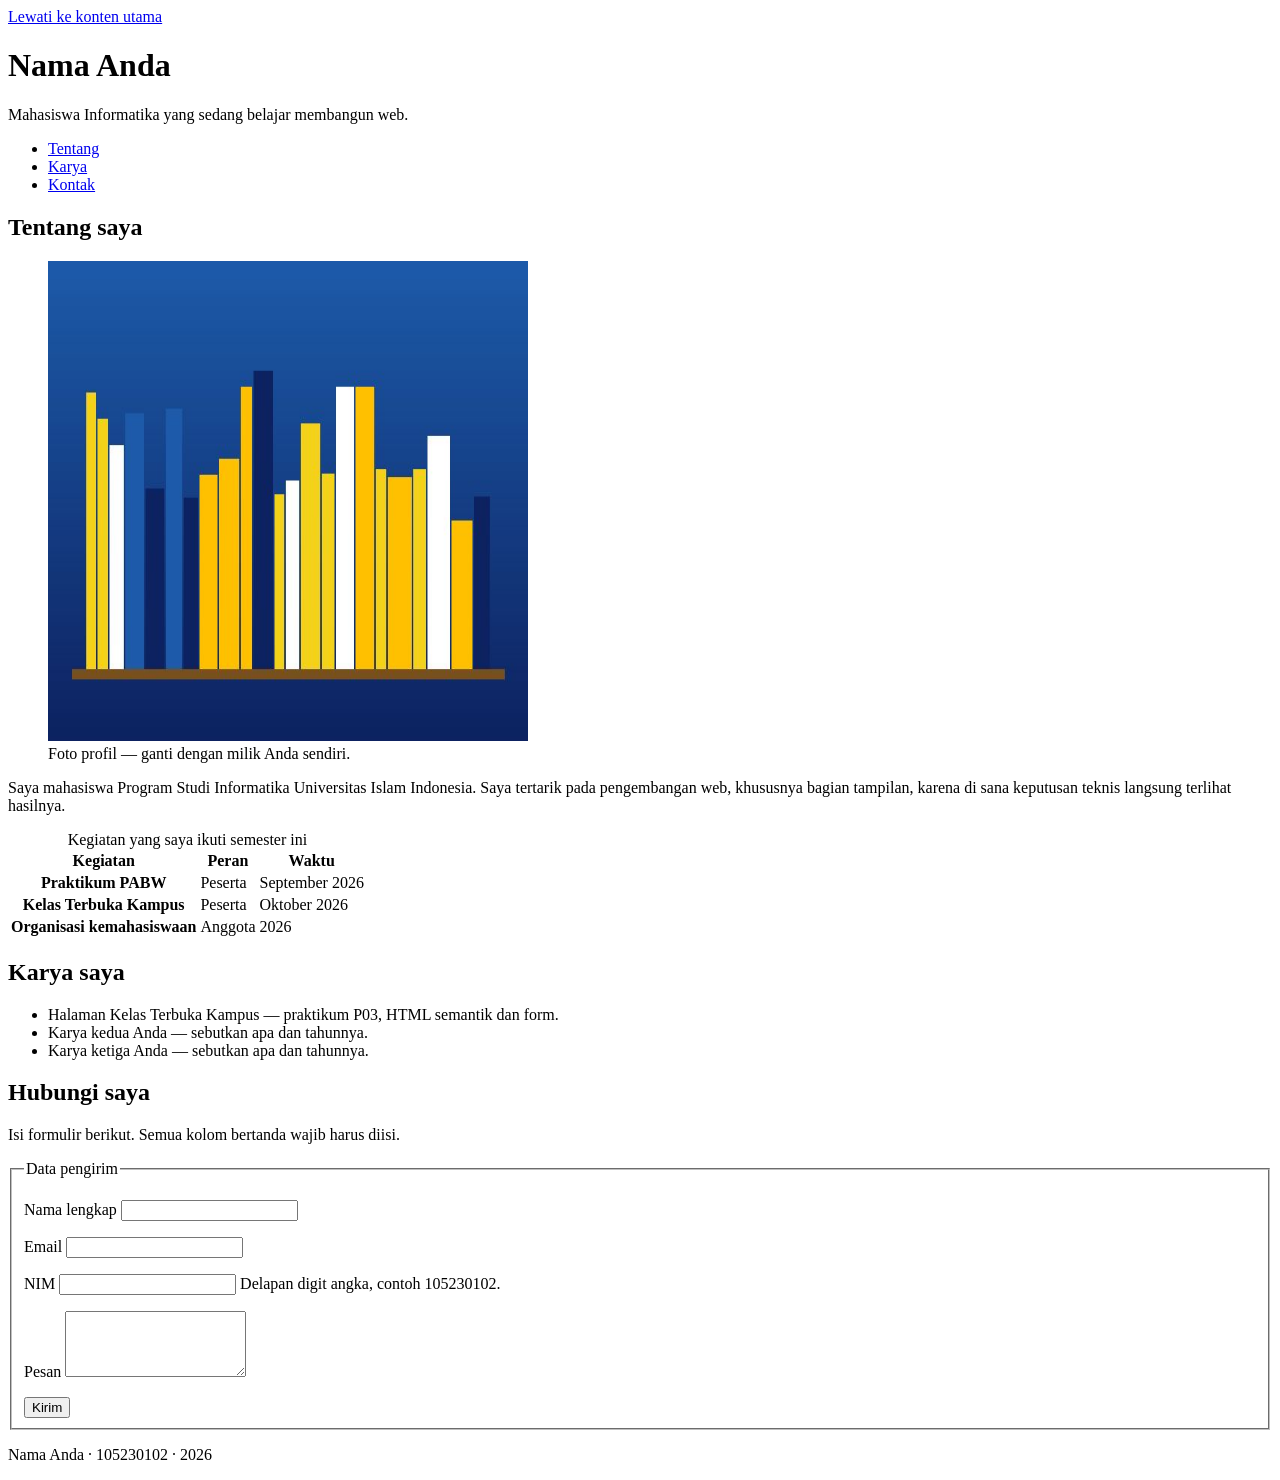
==== kerangka-profil.html @ 5d3f8552 "Pertemuan 4: starter project" ====
<!DOCTYPE html>
<!--
  KERANGKA PROFIL — PABW 2026/2027 — Pertemuan 4
  ==================================================================
  Berkas ini SUDAH LENGKAP dan sudah lolos W3C Nu Html Checker serta
  Lighthouse Accessibility. JANGAN mengubah struktur, landmark, label,
  atau alt untuk memperbaiki tampilan — tampilan diubah dari berkas CSS.

  Tugas Anda di Pertemuan 4:
    1. Ganti isi yang ditandai  [ISI]  dengan milik Anda sendiri.
    2. Buat lima berkas CSS di folder css/ lalu buka komentar
       lima baris <link> di bawah  (lihat Lembar D).
    3. WAJIB — tambahkan MINIMAL TIGA bagian baru di dalam <main>,
       masing-masing memakai elemen semantik yang belum terpakai dan
       berbeda satu sama lain  (lihat Lembar B.3). Setiap bagian wajib
       diberi gaya memakai token yang sama, lalu dievaluasi W3C dan WCAG.
-->
<html lang="id">
<head>
  <meta charset="utf-8">
  <meta name="viewport" content="width=device-width, initial-scale=1">
  <meta name="color-scheme" content="light dark">
  <!-- ISI 1 — judul tab dan hasil pencarian. Ganti dengan nama Anda. -->
  <title>Profil Nama Anda — PABW 2026/2027</title>
  <meta name="description" content="Halaman profil mahasiswa PABW: tentang saya, karya, dan kontak.">

  <!-- LEMBAR D — buat lima berkas di folder css/, lalu buka komentar ini.
       URUTAN PEMUATAN MENENTUKAN CASCADE: tokens, base, layout, komponen, tema.
       Lapisan paling bawah menang tanpa perlu !important. -->
  <!-- <link rel="stylesheet" href="css/tokens.css"> -->
  <!-- <link rel="stylesheet" href="css/base.css"> -->
  <!-- <link rel="stylesheet" href="css/layout.css"> -->
  <!-- <link rel="stylesheet" href="css/komponen.css"> -->
  <!-- <link rel="stylesheet" href="css/tema.css"> -->
</head>
<body>
  <a class="lewati" href="#utama">Lewati ke konten utama</a>

  <header class="kepala">
    <!-- ISI 2 — nama Anda, atau nama panggilan yang Anda pakai. -->
    <h1>Nama Anda</h1>
    <!-- ISI 3 — satu kalimat tentang diri Anda. -->
    <p class="tagline">Mahasiswa Informatika yang sedang belajar membangun web.</p>
    <nav aria-label="Navigasi utama">
      <ul>
        <li><a href="#tentang">Tentang</a></li>
        <li><a href="#karya">Karya</a></li>
        <li><a href="#kontak">Kontak</a></li>
      </ul>
    </nav>
  </header>

  <main id="utama">

    <section id="tentang">
      <h2>Tentang saya</h2>

      <figure class="foto">
        <!-- ISI 4 — pakai foto Anda sendiri dengan nama berkas yang sama,
             atau biarkan berkas contoh apa adanya. -->
        <img src="media/foto-profil.jpg"
             alt="Foto diri Nama Anda memakai kemeja putih."
             width="480" height="480" loading="lazy">
        <figcaption>Foto profil — ganti dengan milik Anda sendiri.</figcaption>
      </figure>

      <!-- ISI 5 — dua sampai tiga kalimat: asal, minat, dan hal yang
           sedang Anda pelajari. -->
      <p>Saya mahasiswa Program Studi Informatika Universitas Islam Indonesia.
         Saya tertarik pada pengembangan web, khususnya bagian tampilan,
         karena di sana keputusan teknis langsung terlihat hasilnya.</p>

      <table>
        <!-- ISI 6 — judul tabel dan isi minimal tiga baris. -->
        <caption>Kegiatan yang saya ikuti semester ini</caption>
        <thead>
          <tr>
            <th scope="col">Kegiatan</th>
            <th scope="col">Peran</th>
            <th scope="col">Waktu</th>
          </tr>
        </thead>
        <tbody>
          <tr>
            <th scope="row">Praktikum PABW</th>
            <td>Peserta</td>
            <td><time datetime="2026-09">September 2026</time></td>
          </tr>
          <tr>
            <th scope="row">Kelas Terbuka Kampus</th>
            <td>Peserta</td>
            <td><time datetime="2026-10">Oktober 2026</time></td>
          </tr>
          <tr>
            <th scope="row">Organisasi kemahasiswaan</th>
            <td>Anggota</td>
            <td><time datetime="2026">2026</time></td>
          </tr>
        </tbody>
      </table>
    </section>

    <section id="karya">
      <h2>Karya saya</h2>
      <!-- ISI 7 — tiga karya, proyek, atau hal yang pernah Anda buat.
           Boleh tugas kuliah, karya pribadi, atau hobi. -->
      <ul>
        <li>Halaman Kelas Terbuka Kampus — praktikum P03, HTML semantik dan form.</li>
        <li>Karya kedua Anda — sebutkan apa dan tahunnya.</li>
        <li>Karya ketiga Anda — sebutkan apa dan tahunnya.</li>
      </ul>
    </section>

    <section id="kontak">
      <h2>Hubungi saya</h2>
      <p>Isi formulir berikut. Semua kolom bertanda wajib harus diisi.</p>

      <form action="#" method="post">
        <fieldset>
          <legend>Data pengirim</legend>

          <p>
            <label for="nama">Nama lengkap</label>
            <input id="nama" name="nama" type="text"
                   autocomplete="name" required>
          </p>

          <p>
            <label for="email">Email</label>
            <input id="email" name="email" type="email"
                   autocomplete="email" required>
          </p>

          <p>
            <label for="nim">NIM</label>
            <!-- ISI 8 — ganti angka di dalam pattern dengan NIM Anda sendiri. -->
            <input id="nim" name="nim" type="text" inputmode="numeric"
                   pattern="[0-9]{8}" aria-describedby="nim-bantuan" required>
            <span id="nim-bantuan">Delapan digit angka, contoh 105230102.</span>
          </p>

          <p>
            <label for="pesan">Pesan</label>
            <textarea id="pesan" name="pesan" rows="4" required></textarea>
          </p>

          <button type="submit">Kirim</button>
        </fieldset>
      </form>
    </section>

    <!-- STRUKTUR TAMBAHAN (Lembar B.3) — minimal tiga bagian baru di sini,
         sebelum tag penutup </main>. Wajib: satu <h2> per bagian, atribut id
         yang belum terpakai, elemen semantik yang berbeda satu sama lain, dan
         gaya memakai token yang sama. Tiga section di atas JANGAN diubah. -->

  </main>

  <footer class="kaki">
    <!-- ISI 9 — nama, NIM, tahun. -->
    <p>Nama Anda · 105230102 · <time datetime="2026">2026</time></p>
  </footer>
</body>
</html>
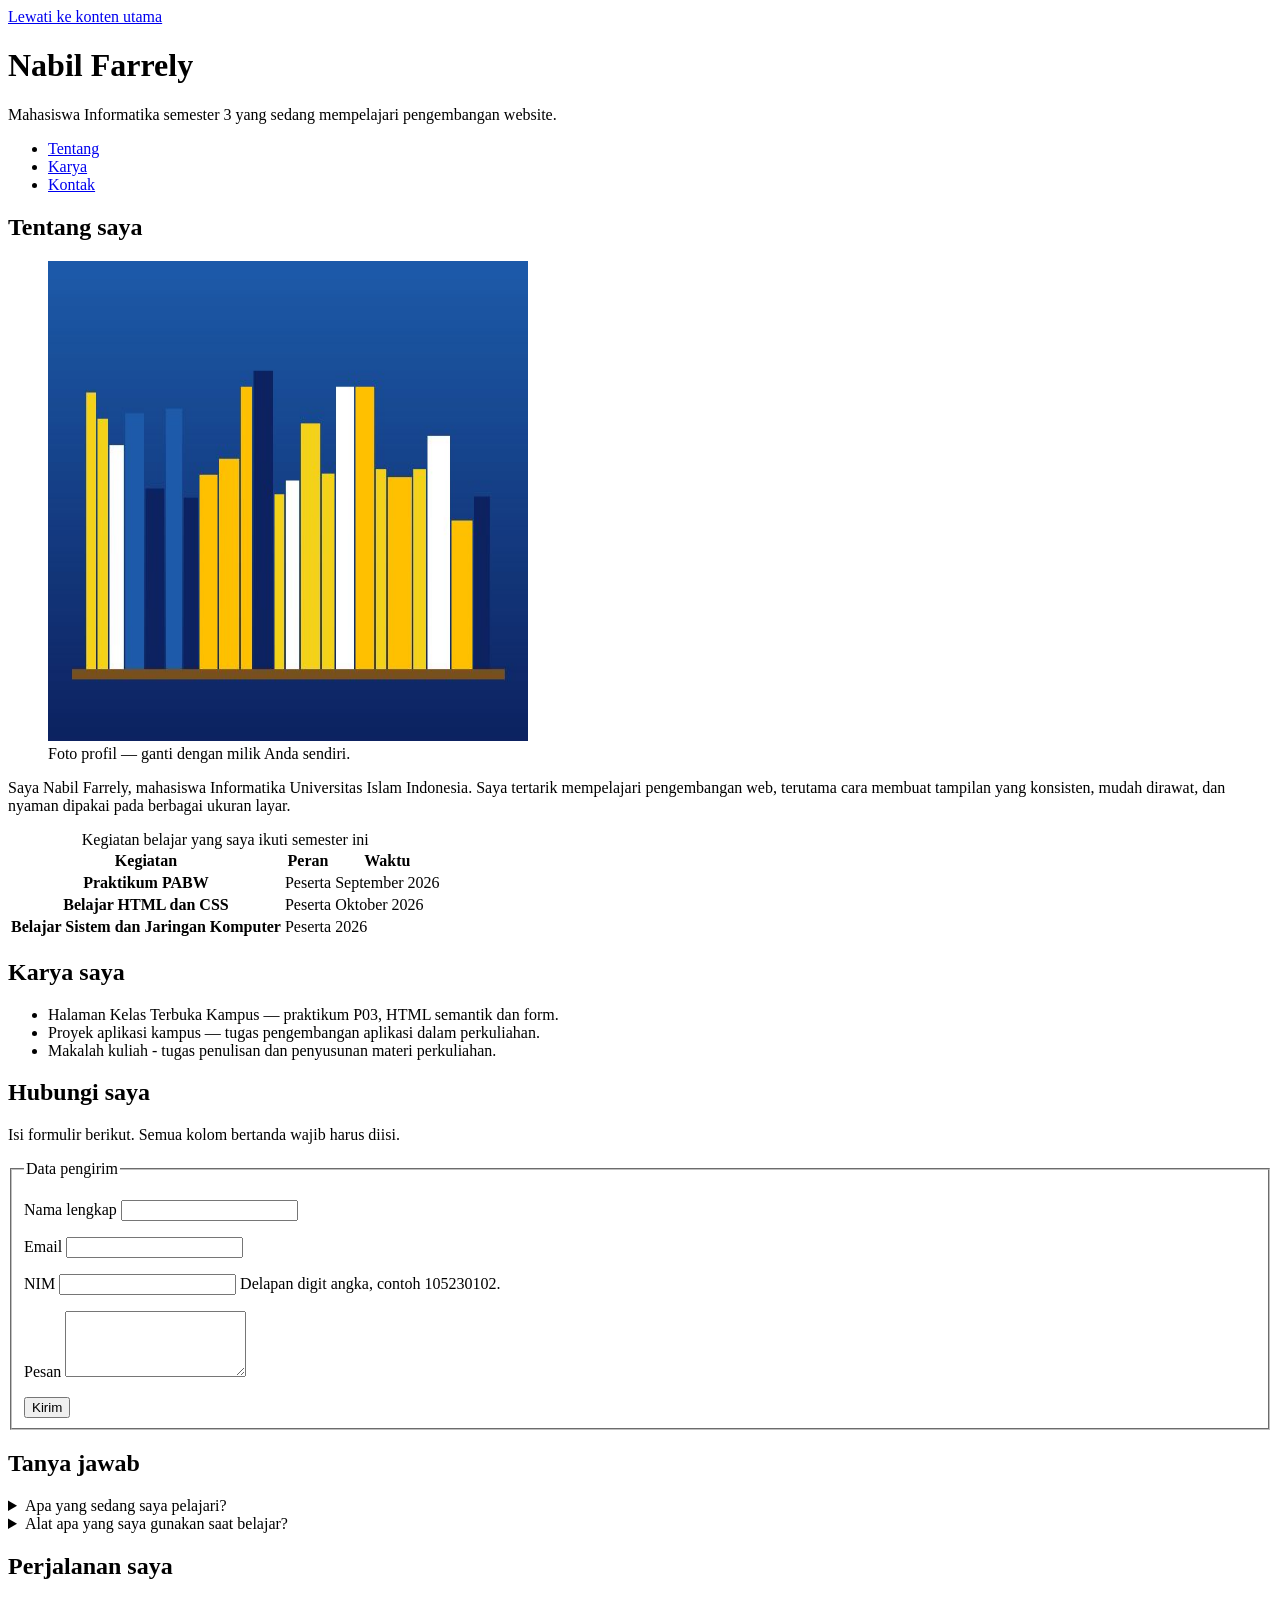
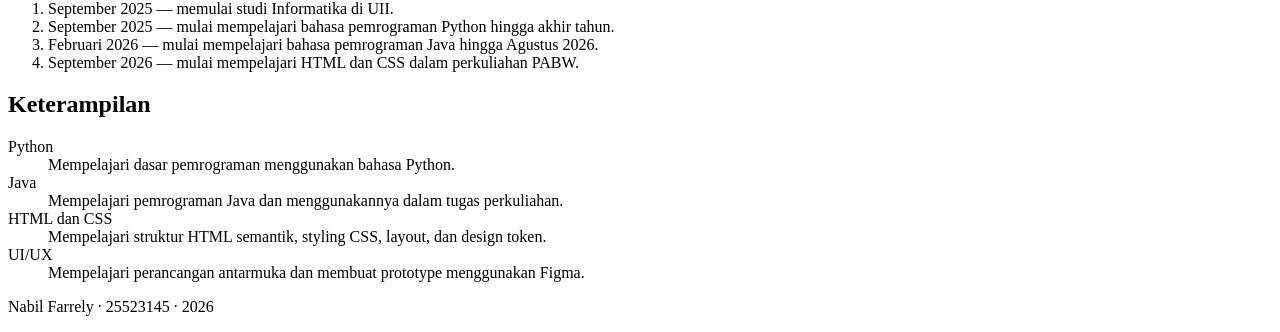
==== commit 48cd9a49: "Pertemuan 4: arah visual halaman profil" ====
--- a/kerangka-profil.html
+++ b/kerangka-profil.html
@@ -21,7 +21,7 @@
   <meta name="viewport" content="width=device-width, initial-scale=1">
   <meta name="color-scheme" content="light dark">
   <!-- ISI 1 — judul tab dan hasil pencarian. Ganti dengan nama Anda. -->
-  <title>Profil Nama Anda — PABW 2026/2027</title>
+  <title>Profil Nabil Farrely — PABW 2026/2027</title>
   <meta name="description" content="Halaman profil mahasiswa PABW: tentang saya, karya, dan kontak.">
 
   <!-- LEMBAR D — buat lima berkas di folder css/, lalu buka komentar ini.
@@ -38,9 +38,9 @@
 
   <header class="kepala">
     <!-- ISI 2 — nama Anda, atau nama panggilan yang Anda pakai. -->
-    <h1>Nama Anda</h1>
+    <h1>Nabil Farrely</h1>
     <!-- ISI 3 — satu kalimat tentang diri Anda. -->
-    <p class="tagline">Mahasiswa Informatika yang sedang belajar membangun web.</p>
+    <p class="tagline">Mahasiswa Informatika semester 3 yang sedang mempelajari pengembangan website.</p>
     <nav aria-label="Navigasi utama">
       <ul>
         <li><a href="#tentang">Tentang</a></li>
@@ -59,20 +59,20 @@
         <!-- ISI 4 — pakai foto Anda sendiri dengan nama berkas yang sama,
              atau biarkan berkas contoh apa adanya. -->
         <img src="media/foto-profil.jpg"
-             alt="Foto diri Nama Anda memakai kemeja putih."
+             alt="Foto diri Nabil Farrely memakai kemeja putih."
              width="480" height="480" loading="lazy">
         <figcaption>Foto profil — ganti dengan milik Anda sendiri.</figcaption>
       </figure>
 
       <!-- ISI 5 — dua sampai tiga kalimat: asal, minat, dan hal yang
            sedang Anda pelajari. -->
-      <p>Saya mahasiswa Program Studi Informatika Universitas Islam Indonesia.
-         Saya tertarik pada pengembangan web, khususnya bagian tampilan,
-         karena di sana keputusan teknis langsung terlihat hasilnya.</p>
+      <p>Saya Nabil Farrely, mahasiswa Informatika Universitas Islam Indonesia.
+         Saya tertarik mempelajari pengembangan web, terutama cara membuat tampilan yang konsisten,
+         mudah dirawat, dan nyaman dipakai pada berbagai ukuran layar.</p>
 
       <table>
         <!-- ISI 6 — judul tabel dan isi minimal tiga baris. -->
-        <caption>Kegiatan yang saya ikuti semester ini</caption>
+        <caption>Kegiatan belajar yang saya ikuti semester ini</caption>
         <thead>
           <tr>
             <th scope="col">Kegiatan</th>
@@ -87,13 +87,13 @@
             <td><time datetime="2026-09">September 2026</time></td>
           </tr>
           <tr>
-            <th scope="row">Kelas Terbuka Kampus</th>
+            <th scope="row">Belajar HTML dan CSS</th>
             <td>Peserta</td>
             <td><time datetime="2026-10">Oktober 2026</time></td>
           </tr>
           <tr>
-            <th scope="row">Organisasi kemahasiswaan</th>
-            <td>Anggota</td>
+            <th scope="row">Belajar Sistem dan Jaringan Komputer</th>
+            <td>Peserta</td>
             <td><time datetime="2026">2026</time></td>
           </tr>
         </tbody>
@@ -106,8 +106,8 @@
            Boleh tugas kuliah, karya pribadi, atau hobi. -->
       <ul>
         <li>Halaman Kelas Terbuka Kampus — praktikum P03, HTML semantik dan form.</li>
-        <li>Karya kedua Anda — sebutkan apa dan tahunnya.</li>
-        <li>Karya ketiga Anda — sebutkan apa dan tahunnya.</li>
+        <li>Proyek aplikasi kampus — tugas pengembangan aplikasi dalam perkuliahan.</li>
+        <li>Makalah kuliah - tugas penulisan dan penyusunan materi perkuliahan.</li>
       </ul>
     </section>
 
@@ -154,11 +154,49 @@
          yang belum terpakai, elemen semantik yang berbeda satu sama lain, dan
          gaya memakai token yang sama. Tiga section di atas JANGAN diubah. -->
 
+    <section id="tanya-jawab">
+      <h2>Tanya jawab</h2>
+      <details>
+        <summary>Apa yang sedang saya pelajari?</summary>
+        <p>CSS dan cara menyusun tampilan yang konsisten melalui design token.</p>
+      </details>
+      <details>
+        <summary>Alat apa yang saya gunakan saat belajar?</summary>
+        <p>Editor kode, peramban, dan DevTools untuk memeriksa struktur serta tampilan halaman.</p>
+      </details>
+    </section>
+
+    <section id="perjalanan">
+      <h2>Perjalanan saya</h2>
+      <ol class="lini">
+        <li><time datetime="2025-09">September 2025</time> — memulai studi Informatika di UII.</li>
+        <li><time datetime="2025-09">September 2025</time> — mulai mempelajari bahasa pemrograman Python hingga akhir tahun.</li>
+        <li><time datetime="2026-01">Februari 2026</time> — mulai mempelajari bahasa pemrograman Java hingga Agustus 2026.</li>
+        <li><time datetime="2026-09">September 2026</time> — mulai mempelajari HTML dan CSS dalam perkuliahan PABW.</li>
+      </ol>
+    </section>
+
+    <section id="keterampilan">
+      <h2>Keterampilan</h2>
+      <dl class="keterampilan">
+        <dt>Python</dt>
+        <dd>Mempelajari dasar pemrograman menggunakan bahasa Python.</dd>
+
+        <dt>Java</dt>
+        <dd>Mempelajari pemrograman Java dan menggunakannya dalam tugas perkuliahan.</dd>
+
+        <dt>HTML dan CSS</dt>
+        <dd>Mempelajari struktur HTML semantik, styling CSS, layout, dan design token.</dd>
+
+        <dt>UI/UX</dt>
+        <dd>Mempelajari perancangan antarmuka dan membuat prototype menggunakan Figma.</dd>
+      </dl>
+    </section>
   </main>
 
   <footer class="kaki">
     <!-- ISI 9 — nama, NIM, tahun. -->
-    <p>Nama Anda · 105230102 · <time datetime="2026">2026</time></p>
+    <p>Nabil Farrely · 25523145 · <time datetime="2026">2026</time></p>
   </footer>
 </body>
 </html>
